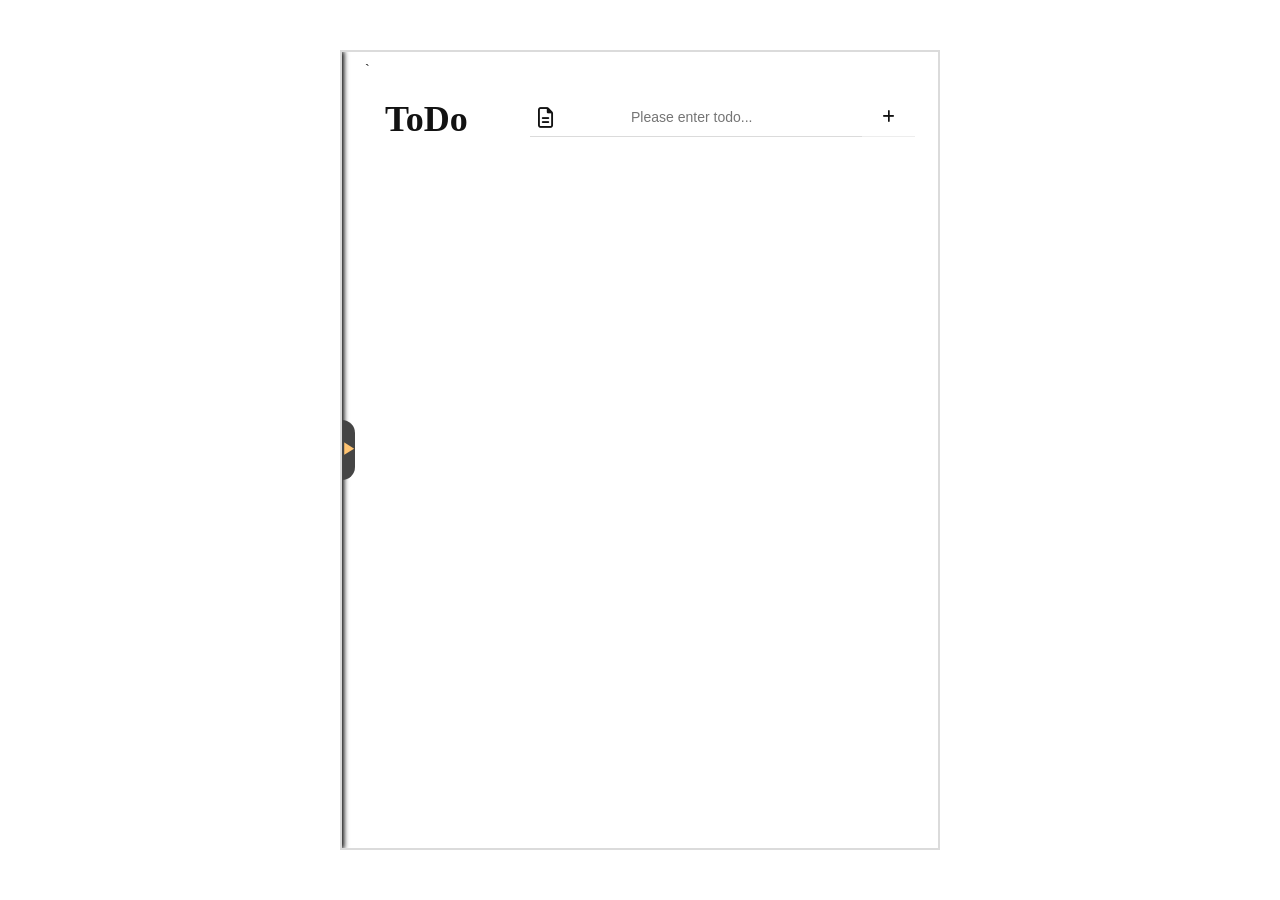
==== web_back/todo/index.html @ 22b8f7bd "230316 / 투두리스트 홈페이지 구현" ====
<!DOCTYPE html>
<html lang="ko">
<head>
    <meta charset="UTF-8">
    <meta http-equiv="X-UA-Compatible" content="IE=edge">
    <meta name="viewport" content="width=device-width, initial-scale=1.0">
    <link rel="stylesheet" href="https://cdnjs.cloudflare.com/ajax/libs/font-awesome/6.3.0/css/all.min.css" integrity="sha512-SzlrxWUlpfuzQ+pcUCosxcglQRNAq/DZjVsC0lE40xsADsfeQoEypE+enwcOiGjk/bSuGGKHEyjSoQ1zVisanQ==" crossorigin="anonymous" referrerpolicy="no-referrer" />
    <link rel="stylesheet" href="./css/reset.css">
    <link rel="stylesheet" href="./css/common.css">
    <link rel="stylesheet" href="./css/aside.css">
    <link rel="stylesheet" href="./css/index.css">
    <title>TODO-LIST</title>
</head>
<body>
    <div class="container">
        <aside class="menu-aside hidden-menu">
            <button class="menu-button">▶</button>

            <header class="aside-header">
                <h1 class="header-title"><i class="fa-regular fa-calendar-check"></i>TODOLIST</h1>
            </header>
            <nav class="menu-nav">
                <ul class="menu-list">
                    <a href="javascript:void(0)" class="menu-items">
                        <li><i class="fa-regular fa-user"></i>User Information</li>
                    </a>
                    <a href="javascript:void(0)" class="menu-items">
                        <li><i class="fa-regular fa-calendar"></i>To Do List</li>
                    </a>
                </ul>
            </nav>
        </aside>
        <main class="main-container main-hidden">
            <header class="main-header">
                <h1 class="main-title">User Information</h1>
            </header>
            <div class="info-photo">
                <form class="photo-form">
                    <input type="file" class="photo-file" name="file">
                </form>
                <img src="./images/javascript.jpeg">
                <div class="change-nav">클릭하여 이미지 변경</div>
            </div>
            <div class="info-main">
                <h1 class="info-title">
                    About me
                    <button class="modify-button m-aboutme">
                        <i class="fa-regular fa-pen-to-square"></i>
                    </button>
                    <button class="modify-button s-aboutme button-hidden">
                        <i class="fa-regular fa-square-check"></i>
                    </button>
                </h1>
                <div class="info-detail">
                    <div class="detail-left">
                        <div class="info-input-container">
                            <label for="name">Name</label>
                            <input type="text" id="name" class="info-input" disabled>
                        </div>
                        <div class="info-input-container">
                            <label for="email">e-Mail</label>
                            <input type="text" id="email" class="info-input" disabled>
                        </div>
                    </div>
                    <div class="detail-right">
                        <div class="info-input-container">
                            <label for="phone">Phone</label>
                            <input type="text" id="phone" class="info-input" disabled>
                        </div>   
                        <div class="info-input-container">
                            <label for="github">GitHub</label>
                            <input type="text" id="github" class="info-input" disabled>
                        </div>
                    </div>
                </div>
                <div class="info-introduce">
                    <h1 class="info-title">
                        Self Introduction
                    <button class="modify-button m-introduce">
                        <i class="fa-regular fa-pen-to-square"></i>
                    </button>
                    <button class="modify-button s-introduce button-hidden">
                        <i class="fa-regular fa-square-check"></i>
                    </button>
                    </h1>
                    <textarea class="introduce-input" disabled></textarea>
                </div>
            </div>
        </main>
        <main class="main-container">`
            <header class="main-header">
                <h1 class="main-title">ToDo</h1>
                <div class="todo-input-container">
                    <i class="fa-regular fa-file-lines"></i>
                    <input type="text" class="todo-input" placeholder="Please enter todo...">
                    <button class="add-todo-button"><i class="fa-solid fa-plus"></i></button>
                </div>
            </header>
            <ul class="todo-content-list">
                
            </ul>
        </main>
    </div>
    <script src="./js/aside.js"></script>
    <script src="./js/information.js"></script>
    <script src="./js/todo.js"></script>
    <script src="./js/app.js"></script>
</body>
</html>
---- web_back/todo/css/common.css ----
*::-webkit-scrollbar {
    width: 5px;
}

*::-webkit-scrollbar-thumb {
    background-color: #dbdbdb;
    border-radius: 5px;
}

.container {
    position: relative;
    margin: 50px auto;
    border: 2px solid #dbdbdb;
    width: 600px;
    height: 800px;
    background-color: white;
    overflow: hidden;
}

input, textarea {
    border: none;
    outline: none;
    padding: 5px;
}

input:focus, textarea:focus {
    background-color: #fafafa;
}

button {
    border: 1px solid #dbdbdb;
    padding: 5px 10px;
    background-color: white;
    font-weight: 600;
    cursor: pointer;
}

button:hover {
    background-color: #fafafa;
}

button:active {
    background-color: #f0f0f0;
}
---- web_back/todo/css/aside.css ----
.menu-aside {
    position: absolute;
    top: 0px;
    left: 0px;
    z-index: 99;

    width: 300px;
    height: 100%;
    box-shadow: 1px 0px 5px 1px black;
    background-color: #454545;
    transition: left 1s ease;
}

.hidden-menu {
    left: -300px;
}

.aside-header {
    display: flex;
    justify-content: space-between;
    align-items: center;

    border-bottom: 1px solid #dbdbdb;
    padding: 20px 5px 20px 10px;

    background-color: #121212;
}

.header-title, .aside-header i[class *= "fa"] {
    color: white;
}

.menu-button {
    position: absolute;
    transform: translateY(-50%);
    top: 50%;
    right: -13px;

    display: flex;
    justify-content: center;
    align-items: center;

    border: none;
    border-top-right-radius: 20px;
    border-bottom-right-radius: 20px;
    padding: 0;
    width: 13px;
    height: 60px;

    background-color: #454545;
    color: #ffc472;
}

.menu-button:hover, .menu-button:active {
    background-color: #454545;
    text-shadow: 0px 0px 5px #ffc472;
}

.fa-calendar-check {
    padding: 0px 15px;
    font-size: 18px;
}

.header-title {
    font-size: 18px;
    cursor: default;
}

.menu-nav {
    padding-top: 20px;
}

.menu-items li {
    display: flex;
    align-items: center;

    border-bottom: 1px solid #dbdbdb;
    padding: 0px 20px;
    height: 40px;
    background-color: #303030;

    font-size: 16px;
    color: white;
}

.menu-items li:hover {
    background-color: #121212;
}

.menu-items li .fa-regular {
    padding: 0 10px;
    font-size: 16px;
    color: white;
}
---- web_back/todo/css/index.css ----
.main-container {
    margin: 10px auto;
    width: 550px;
    height: 100%;
}

.main-hidden {
    display: none;
}

.main-header {
    display: flex;
    justify-content: space-between;
    align-items: flex-end;
}

.main-title {
    margin: 20px 0px 0px 20px;
    font-size: 36px;
}

.todo-input-container {
    position: relative;
    display: flex;
    align-items: flex-end;
    margin-bottom: 3px;
    border-bottom: 1px solid #dbdbdb;
    padding-right: 50px;
    width: 70%;
    height: 40px;
}

.todo-input-container .fa-file-lines {
    font-size: 20px;
    margin: 8px;
}

.todo-input {
    padding: 0 70px;
    width: 100%;
    height: 100%;
    transition: padding 0.5s ease;
}

.todo-input:focus {
    padding: 0px 10px;
}

.add-todo-button {
    position: absolute;
    transform: translateY(-50%);
    top: 50%;
    right: 0px;

    border: none;
    padding: 5px 20px;
    height: 100%;
}

.todo-content-list {
    display: flex;
    flex-wrap: wrap;
    padding: 20px;
    width: 100%;
    height: 88%;
    overflow-y: auto;
}

.content-container {
    margin: 10px;
    width: 230px;
    height: 230px;
    box-shadow: 0px 0px 5px 1px #dbdbdb;
    cursor: pointer;
    transition: box-shadow 0.3s ease;
}

.content-container:hover {
    box-shadow: 0px 0px 10px 1px #121212;
}

.content-header {
    display: flex;
    justify-content: space-between;
    border-bottom: 1px solid #f0f0f0;
    padding: 10px;
    padding-bottom: 5px;
    height: 20%;
}
.todo-date {
    display: flex;
    align-items: flex-start;
    height: 100%;
    font-size: 20px;
    line-height: 15px;
}

.todo-date-time {
    display: flex;
    align-items: flex-end;
    font-size: 11px;
}


.content-main {
    padding: 10px;
    height: 70%;
    word-break: keep-all;
    line-height: 25px;
}
.content-footer {
    display: flex;
    justify-content: flex-end;
    padding: 10px;
    padding-top: 0;
    height: 10%;
}

.modify-button, .remove-button {
    border: none;
    padding: 5px;
}

.info-photo {
    position: relative;
    display: flex;
    justify-content: center;
    align-items: center;
    margin-top: 20px;
    width: 100%;
    height: 300px;
    overflow: hidden;
    cursor: pointer;
}

.info-photo:hover {
    opacity: 0.8;
}

.photo-file {
    display: none;
}

.info-photo img {
    width: 100%;
}

.change-nav {
    position: absolute;
    bottom: 3px;
    right: 3px;

    display: none;

    border-radius: 5px;
    padding: 5px;
    background-color: #121212bb;
    color: white;
    font-size: 16px;
}

.info-photo:hover .change-nav {
    display: block;
}

.info-main {
    margin-top: 30px;
    padding: 20px;
}

.info-title {
    font-size: 20px;
    margin-bottom: 10px;
    cursor: default;
}

.button-hidden {
    display: none;
}

.info-detail {
    display: flex;
    justify-content: space-between;
    margin-bottom: 20px;
}

.detail-left, .detail-right {
    width: 48%;
}

.info-input-container {
    display: flex;
    flex-direction: column;
    width: 100%;
}

.info-input-container label {
    font-weight: 600;
    margin-bottom: 5px;
}

.info-input {
    margin-bottom: 10px;
    border-bottom: 1px solid #dbdbdb;
    width: 100%;
    background-color: #f0f0f0;
}

.info-input:disabled {
    background-color: white;
}

.introduce-input {
    border-bottom: 1px solid #dbdbdb;
    width: 100%;
    height: 100px;
    resize: none;
    background-color: #f0f0f0;
}

.info-input:disabled, .introduce-input:disabled {
    background-color: white;
}
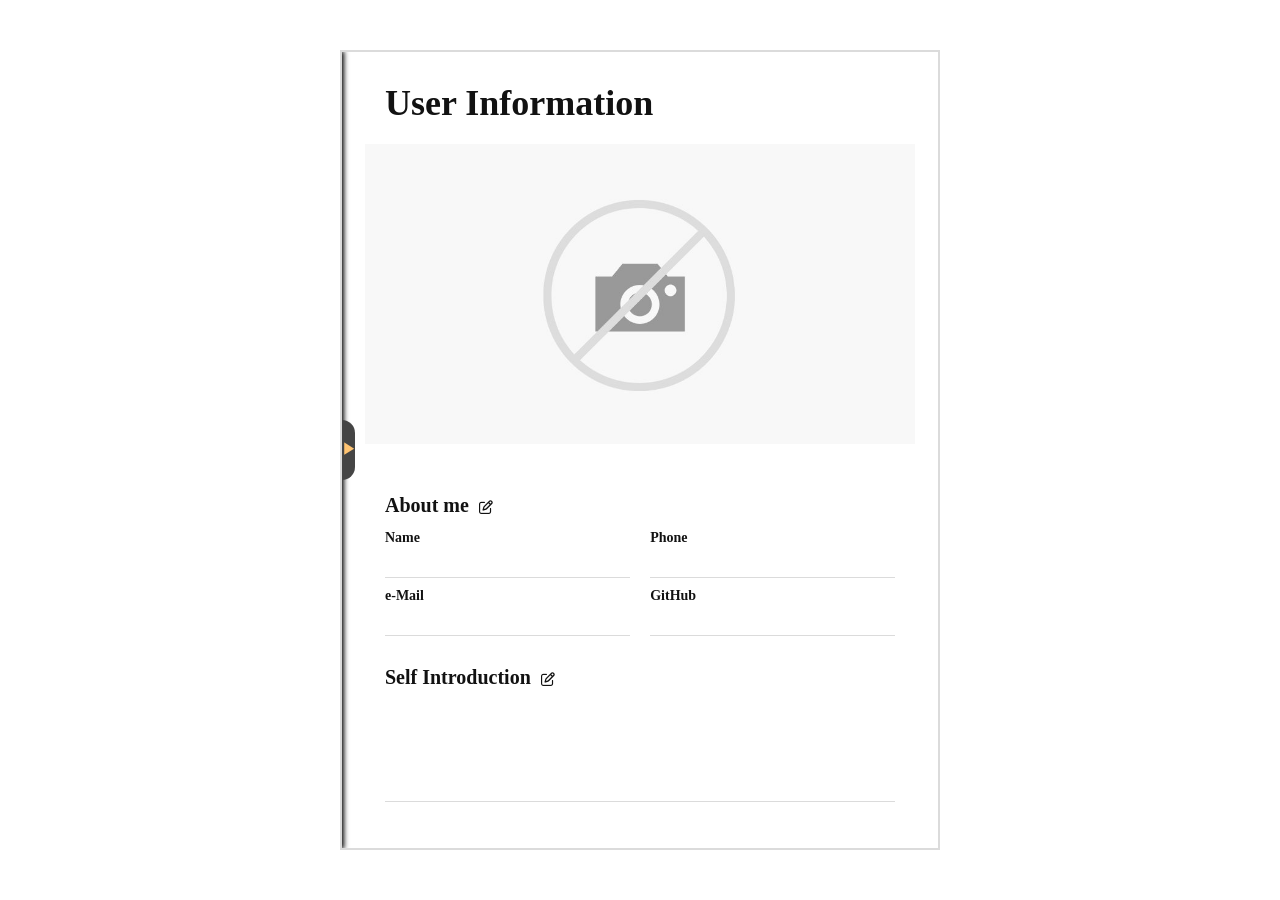
==== commit 3de3e02c: "230317 / 투두리스트 홈페이지 완성 및 배포" ====
--- a/web_back/todo/index.html
+++ b/web_back/todo/index.html
@@ -7,6 +7,7 @@
     <link rel="stylesheet" href="https://cdnjs.cloudflare.com/ajax/libs/font-awesome/6.3.0/css/all.min.css" integrity="sha512-SzlrxWUlpfuzQ+pcUCosxcglQRNAq/DZjVsC0lE40xsADsfeQoEypE+enwcOiGjk/bSuGGKHEyjSoQ1zVisanQ==" crossorigin="anonymous" referrerpolicy="no-referrer" />
     <link rel="stylesheet" href="./css/reset.css">
     <link rel="stylesheet" href="./css/common.css">
+    <link rel="stylesheet" href="./css/modal.css">
     <link rel="stylesheet" href="./css/aside.css">
     <link rel="stylesheet" href="./css/index.css">
     <title>TODO-LIST</title>
@@ -30,7 +31,7 @@
                 </ul>
             </nav>
         </aside>
-        <main class="main-container main-hidden">
+        <main class="main-container">
             <header class="main-header">
                 <h1 class="main-title">User Information</h1>
             </header>
@@ -38,7 +39,7 @@
                 <form class="photo-form">
                     <input type="file" class="photo-file" name="file">
                 </form>
-                <img src="./images/javascript.jpeg">
+                <img src="./images/noimage.jpg">
                 <div class="change-nav">클릭하여 이미지 변경</div>
             </div>
             <div class="info-main">
@@ -87,7 +88,7 @@
                 </div>
             </div>
         </main>
-        <main class="main-container">`
+        <main class="main-container main-hidden">
             <header class="main-header">
                 <h1 class="main-title">ToDo</h1>
                 <div class="todo-input-container">
@@ -101,9 +102,24 @@
             </ul>
         </main>
     </div>
+    <div class="modal-container modal-hidden">
+        <div class="modal-section">
+            <div class="modal-header">
+                <h1 class="modal-title">ToDo 삭제</h1>
+            </div>
+            <div class="modal-main">
+                <p class="modal-message">ToDo를 삭제하시겠습니까?</p>
+            </div>
+            <div class="modal-footer">
+                <button type="button" class="modal-ok-button">확인</button>
+                <button type="button" class="modal-cancel-button">취소</button>
+            </div>
+        </div>
+    </div>
     <script src="./js/aside.js"></script>
     <script src="./js/information.js"></script>
     <script src="./js/todo.js"></script>
+    <script src="./js/modal.js"></script>
     <script src="./js/app.js"></script>
 </body>
 </html>
--- a/web_back/todo/css/modal.css
+++ b/web_back/todo/css/modal.css
@@ -0,0 +1,64 @@
+.modal-container {
+    position: absolute;
+    top: 0px;
+    left: 0px;
+    z-index: 999;
+
+    display: flex;
+    justify-content: center;
+    align-items: center;
+
+    width: 100%;
+    height: 100%;
+
+    background-color: #000000dd;
+}
+
+.modal-hidden {
+    display: none;
+}
+
+.modal-section {
+    border-radius: 2px;
+    padding: 2px;
+    width: 350px;
+    height: 200px;
+
+    background-color: #fff;
+    box-shadow: 0px 0px 10px 1px #000000;
+}
+
+.modal-header {
+    display: flex;
+    align-items: center;
+    padding: 0px 10px;
+    height: 20%;
+}
+
+.modal-main {
+    display: flex;
+    flex-direction: column;
+    justify-content: center;
+    align-items: center;
+    padding: 10px;
+    height: 60%;
+}
+
+.todo-modify-input {
+    margin-top: 10px;
+    border-bottom: 1px solid #dbdbdb;
+    width: 100%;
+    text-align: center;
+}
+
+.modal-footer {
+    display: flex;
+    justify-content: flex-end;
+    align-items: flex-start;
+    padding: 0px 10px;
+    height: 20%;
+}
+
+.modal-footer button {
+    margin-left: 5px;
+}
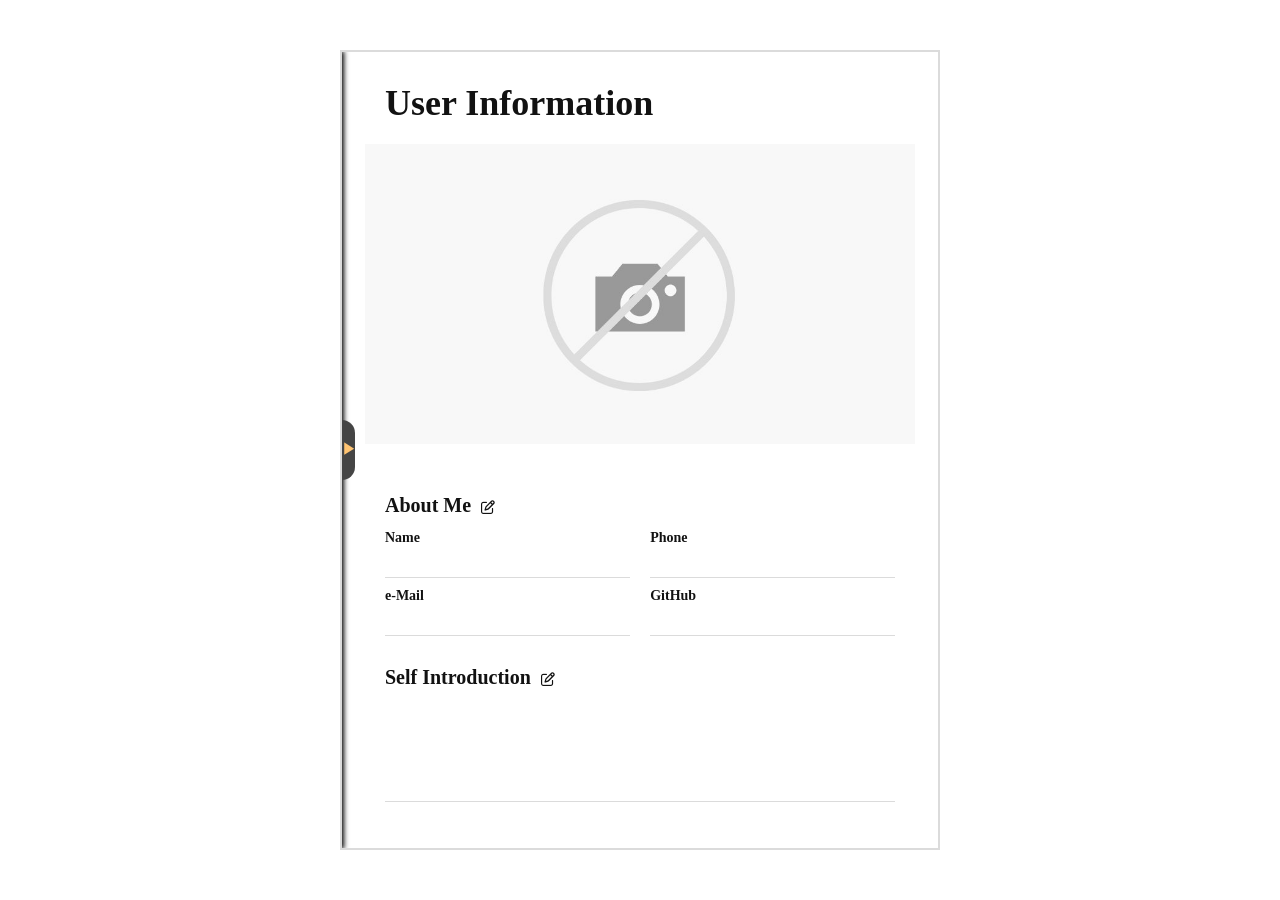
==== commit fa413834: "230320 / 최종 업데이트" ====
--- a/web_back/todo/index.html
+++ b/web_back/todo/index.html
@@ -39,12 +39,12 @@
                 <form class="photo-form">
                     <input type="file" class="photo-file" name="file">
                 </form>
-                <img src="./images/noimage.jpg">
+                <img src="">
                 <div class="change-nav">클릭하여 이미지 변경</div>
             </div>
             <div class="info-main">
                 <h1 class="info-title">
-                    About me
+                    About Me
                     <button class="modify-button m-aboutme">
                         <i class="fa-regular fa-pen-to-square"></i>
                     </button>
@@ -67,7 +67,7 @@
                         <div class="info-input-container">
                             <label for="phone">Phone</label>
                             <input type="text" id="phone" class="info-input" disabled>
-                        </div>   
+                        </div>
                         <div class="info-input-container">
                             <label for="github">GitHub</label>
                             <input type="text" id="github" class="info-input" disabled>
@@ -77,12 +77,12 @@
                 <div class="info-introduce">
                     <h1 class="info-title">
                         Self Introduction
-                    <button class="modify-button m-introduce">
-                        <i class="fa-regular fa-pen-to-square"></i>
-                    </button>
-                    <button class="modify-button s-introduce button-hidden">
-                        <i class="fa-regular fa-square-check"></i>
-                    </button>
+                        <button class="modify-button m-introduce">
+                            <i class="fa-regular fa-pen-to-square"></i>
+                        </button>
+                        <button class="modify-button s-introduce button-hidden">
+                            <i class="fa-regular fa-square-check"></i>
+                        </button>
                     </h1>
                     <textarea class="introduce-input" disabled></textarea>
                 </div>
@@ -98,7 +98,6 @@
                 </div>
             </header>
             <ul class="todo-content-list">
-                
             </ul>
         </main>
     </div>
--- a/web_back/todo/css/common.css
+++ b/web_back/todo/css/common.css
@@ -27,6 +27,14 @@
     background-color: #fafafa;
 }
 
+input:-webkit-autofill,
+input:-webkit-autofill:hover,
+input:-webkit-autofill:focus,
+input:-webkit-autofill:active {
+transition: background-color 5000s;
+-webkit-text-fill-color: #121212 !important;
+}
+
 button {
     border: 1px solid #dbdbdb;
     padding: 5px 10px;
--- a/web_back/todo/css/modal.css
+++ b/web_back/todo/css/modal.css
@@ -48,6 +48,7 @@
     margin-top: 10px;
     border-bottom: 1px solid #dbdbdb;
     width: 100%;
+    height: 35px;
     text-align: center;
 }
 
--- a/web_back/todo/css/index.css
+++ b/web_back/todo/css/index.css
@@ -101,10 +101,9 @@
     font-size: 11px;
 }
 
-
 .content-main {
     padding: 10px;
-    height: 70%;
+    height: 65%;
     word-break: keep-all;
     line-height: 25px;
 }
@@ -113,7 +112,7 @@
     justify-content: flex-end;
     padding: 10px;
     padding-top: 0;
-    height: 10%;
+    height: 15%;
 }
 
 .modify-button, .remove-button {
@@ -156,7 +155,7 @@
     padding: 5px;
     background-color: #121212bb;
     color: white;
-    font-size: 16px;
+    font-size: 12px;
 }
 
 .info-photo:hover .change-nav {
@@ -206,10 +205,6 @@
     background-color: #f0f0f0;
 }
 
-.info-input:disabled {
-    background-color: white;
-}
-
 .introduce-input {
     border-bottom: 1px solid #dbdbdb;
     width: 100%;
@@ -218,6 +213,7 @@
     background-color: #f0f0f0;
 }
 
-.info-input:disabled, .introduce-input:disabled {
+.info-input:disabled, 
+.introduce-input:disabled {
     background-color: white;
 }
